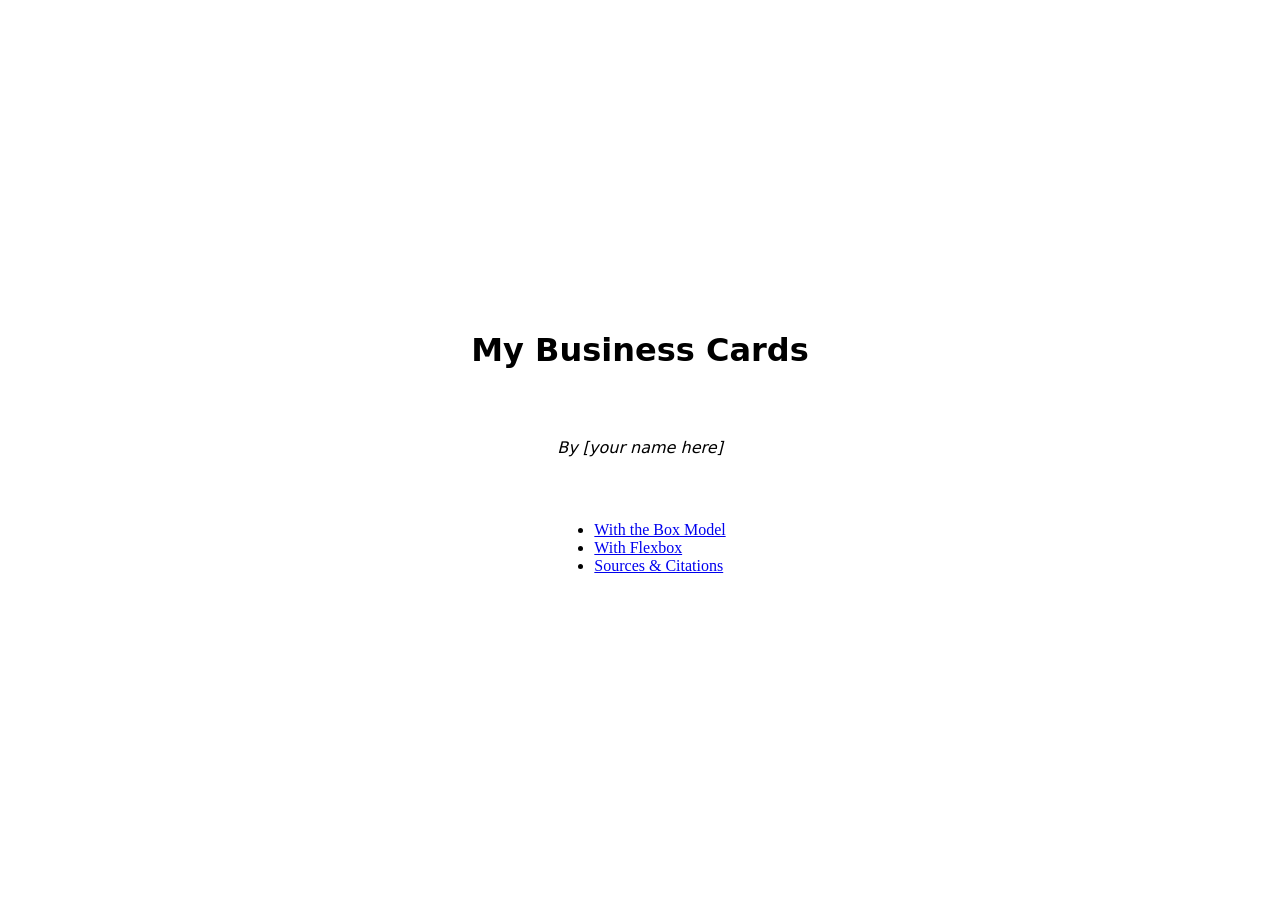
==== index.html @ 70695d91 "Initial commit" ====
<!DOCTYPE html>
<html lang="en">
  <head>
    <meta charset="utf-8">
    <meta name="viewport" content="width=device-width, initial-scale=1">
    <title>My Business Cards</title>
    <link rel="stylesheet" href="./template.css">
  </head>
  <body>
    <h1>My Business Cards</h1>
    <p class="attribution">By [your name here]</p>

    <ul class="page-links">
      <li><a href="box.html">With the Box Model</a></li>
      <li><a href="flex.html">With Flexbox</a></li>
      <li><a href="citations.html">Sources &amp; Citations</a></li>
    </ul>
  </body>
</html>
---- template.css ----
/* 
 * PROJECT TEMPLATE    
 * DO NOT MODIFY       
 * 
 * Your code should go in box.css and flex.css
 *
 * -------------------------------------------------------------
 * This file contains the core layout and card styles for the project.
 * Please do NOT change anything here. 
 * All your custom CSS should go in the other files as directed.
 * -------------------------------------------------------------
 */

.card {
  box-shadow: 0 4px 8px 0 rgba(0, 0, 0, 0.2);
  margin-left: auto;
  margin-right: auto;
  margin-top: auto;
  margin-bottom: auto;
  perspective: 1000px;
  cursor: pointer;
  transform-style: preserve-3d;
  transition: all 0.3s ease;
}

.card.landscape {
  width: 3.5in;
  height: 2in;
}

.card.portrait {
  height: 3.5in;
  width: 2in;
}

.card.square {
  width: 2.5in;
  height: 2.5in;
}

/* Hover effect - slight tilt to show interactivity */
.card:hover {
  scale: 1.05;
}

/* Flipped state - full rotation */
.card.flipped {
  transform: rotateY(180deg);
}

.card-front,
.card-back {
  position: absolute;
  width: 100%;
  height: 100%;
  backface-visibility: hidden;
  border-radius: inherit;
  box-sizing: border-box;
}

.card-front {
  border: 2px solid #e0e0e0;
}

.card-back {
  transform: rotateY(180deg);
}
body {
  display: flex;
  flex-direction: column;
  justify-content: center;
  align-items: center;
  gap: 32px;
  min-height: 100vh;
  margin: 0;
}

body > h1,
body > h2,
body > .attribution {
  font-family: system-ui, -apple-system, BlinkMacSystemFont, "Segoe UI", Roboto,
    Oxygen, Ubuntu, Cantarell, "Open Sans", "Helvetica Neue", sans-serif;
}
p.attribution {
  font-style: italic;
}
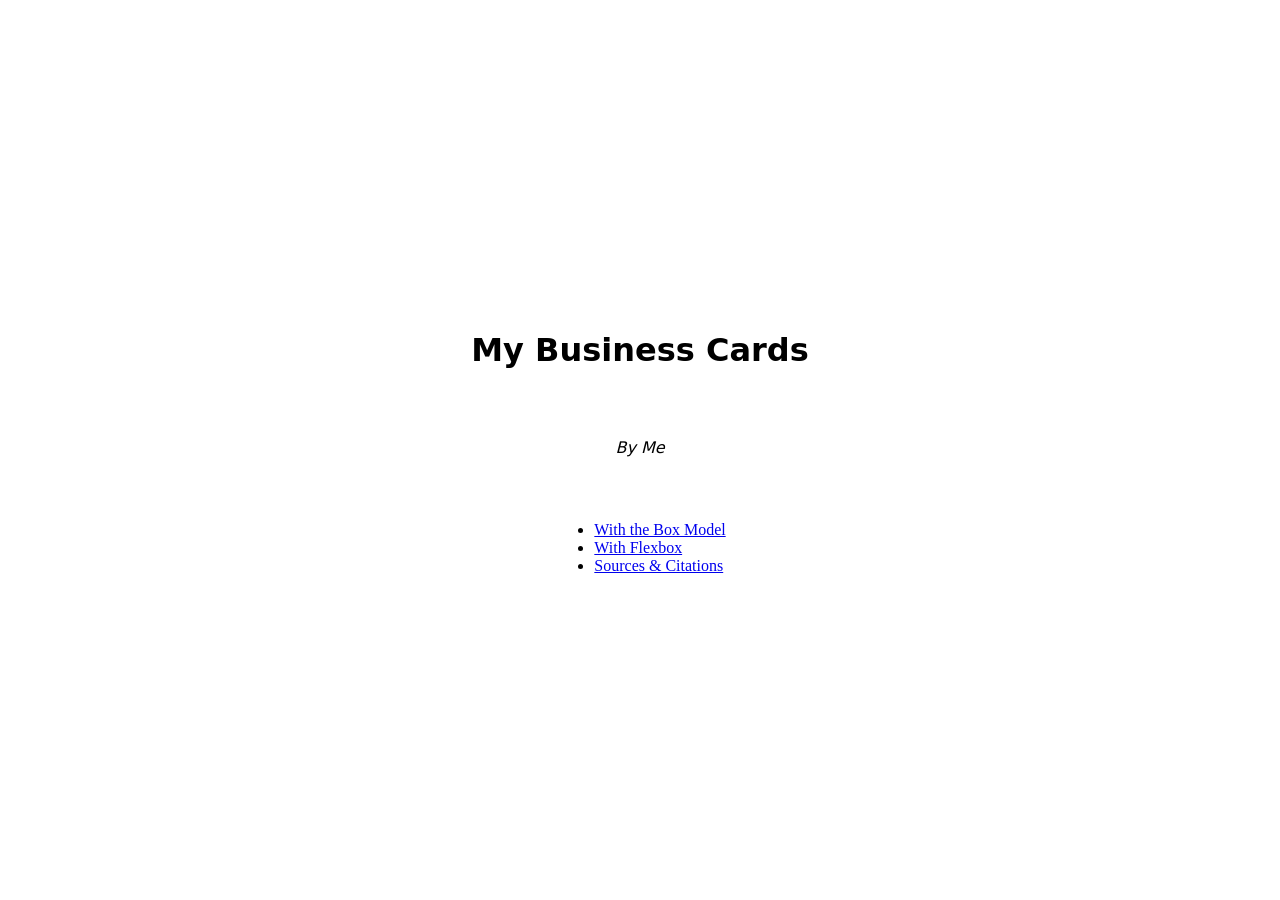
==== commit 0ba68196: "I made a weird star thing" ====
--- a/index.html
+++ b/index.html
@@ -8,7 +8,7 @@
   </head>
   <body>
     <h1>My Business Cards</h1>
-    <p class="attribution">By [your name here]</p>
+    <p class="attribution">By Me</p>
 
     <ul class="page-links">
       <li><a href="box.html">With the Box Model</a></li>
